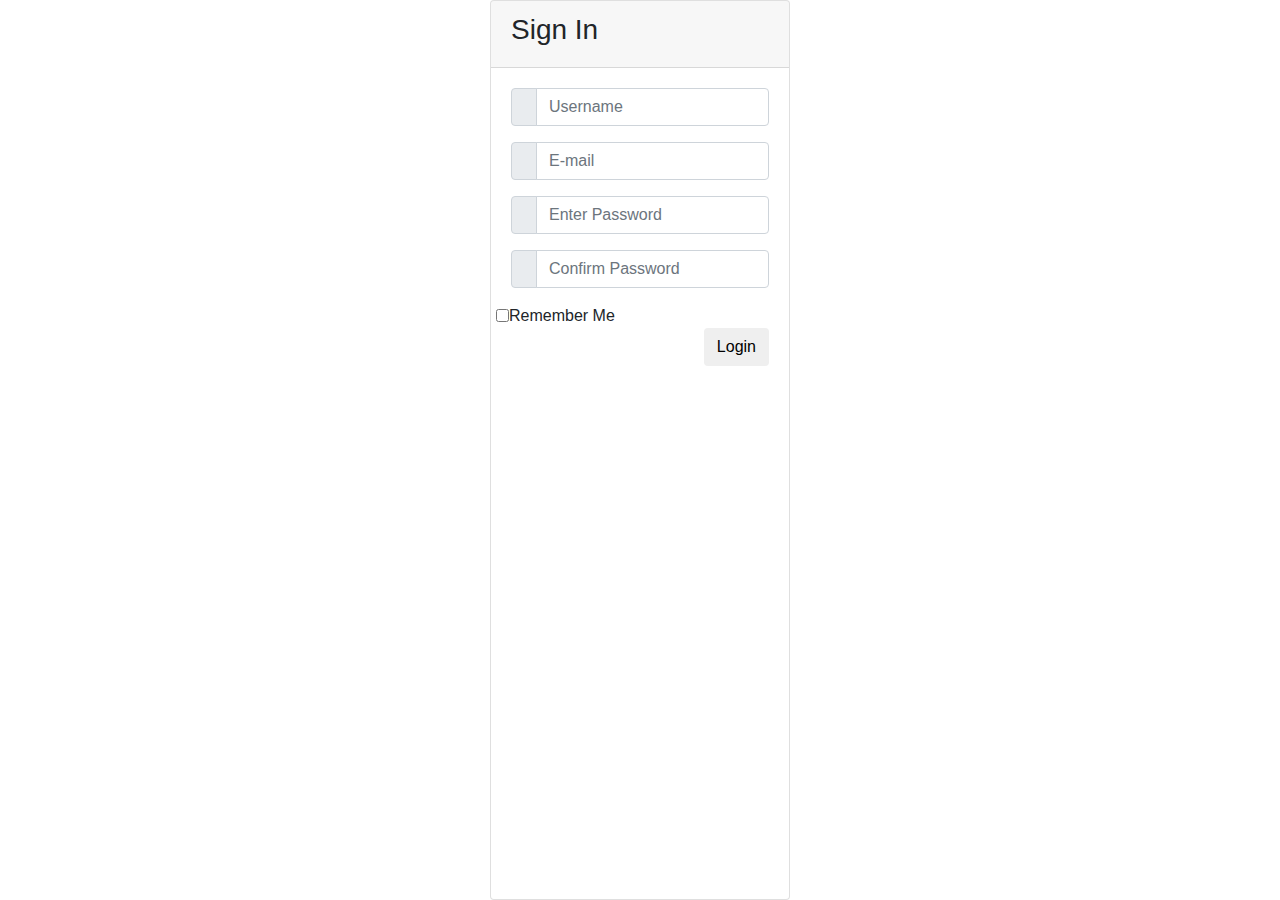
==== public/signup.html @ f98f0544 "Add files via upload" ====
<link href="//maxcdn.bootstrapcdn.com/bootstrap/4.1.1/css/bootstrap.min.css" rel="stylesheet" id="bootstrap-css">
<script src="//maxcdn.bootstrapcdn.com/bootstrap/4.1.1/js/bootstrap.min.js"></script>
<script src="//cdnjs.cloudflare.com/ajax/libs/jquery/3.2.1/jquery.min.js"></script>
<!------ Include the above in your HEAD tag ---------->

<!DOCTYPE html>
<html>
<head>
	<title>Sign Up</title>
   <!--Made with love by Mutiullah Samim -->
   
	<!--Bootsrap 4 CDN-->
	<link rel="stylesheet" href="https://stackpath.bootstrapcdn.com/bootstrap/4.1.3/css/bootstrap.min.css" integrity="sha384-MCw98/SFnGE8fJT3GXwEOngsV7Zt27NXFoaoApmYm81iuXoPkFOJwJ8ERdknLPMO" crossorigin="anonymous">
    
    <!--Fontawesome CDN-->
	<link rel="stylesheet" href="https://use.fontawesome.com/releases/v5.3.1/css/all.css" integrity="sha384-mzrmE5qonljUremFsqc01SB46JvROS7bZs3IO2EmfFsd15uHvIt+Y8vEf7N7fWAU" crossorigin="anonymous">

	<!--Custom styles-->
	<link rel="stylesheet" type="text/css" href="signupstyle.css">
</head>
<body>
<div class="container">
	<div class="d-flex justify-content-center h-100">
		<div class="card">
			<div class="card-header">
				<h3>Sign In</h3>
				<div class="d-flex justify-content-end social_icon">
					<span><i class="fab fa-facebook-square"></i></span>
					<span><i class="fab fa-google-plus-square"></i></span>
					<span><i class="fab fa-twitter-square"></i></span>
				</div>
			</div>
			<div class="card-body">
				<form>
					<div class="input-group form-group">
						<div class="input-group-prepend">
							<span class="input-group-text"><i class="fas fa-user"></i></span>
						</div>
						<input type="text" class="form-control" placeholder="Username">
						
					</div>
                    <div class="input-group form-group">
						<div class="input-group-prepend">
							<span class="input-group-text"><i class="fas fa-user"></i></span>
						</div>
						<input type="text" class="form-control" placeholder="E-mail">
						
					</div>
					<div class="input-group form-group">
						<div class="input-group-prepend">
							<span class="input-group-text"><i class="fas fa-key"></i></span>
						</div>
						<input type="password" class="form-control" placeholder="Enter Password">
					</div>
                    <div class="input-group form-group">
						<div class="input-group-prepend">
							<span class="input-group-text"><i class="fas fa-key"></i></span>
						</div>
						<input type="password" class="form-control" placeholder="Confirm Password">
					</div>
					<div class="row align-items-center remember">
						<input type="checkbox">Remember Me
					</div>
					<div class="form-group">
						<input type="submit" value="Login" class="btn float-right login_btn">
					</div>
				</form>
			</div>
			
		</div>
	</div>
</div>
</body>
</html>
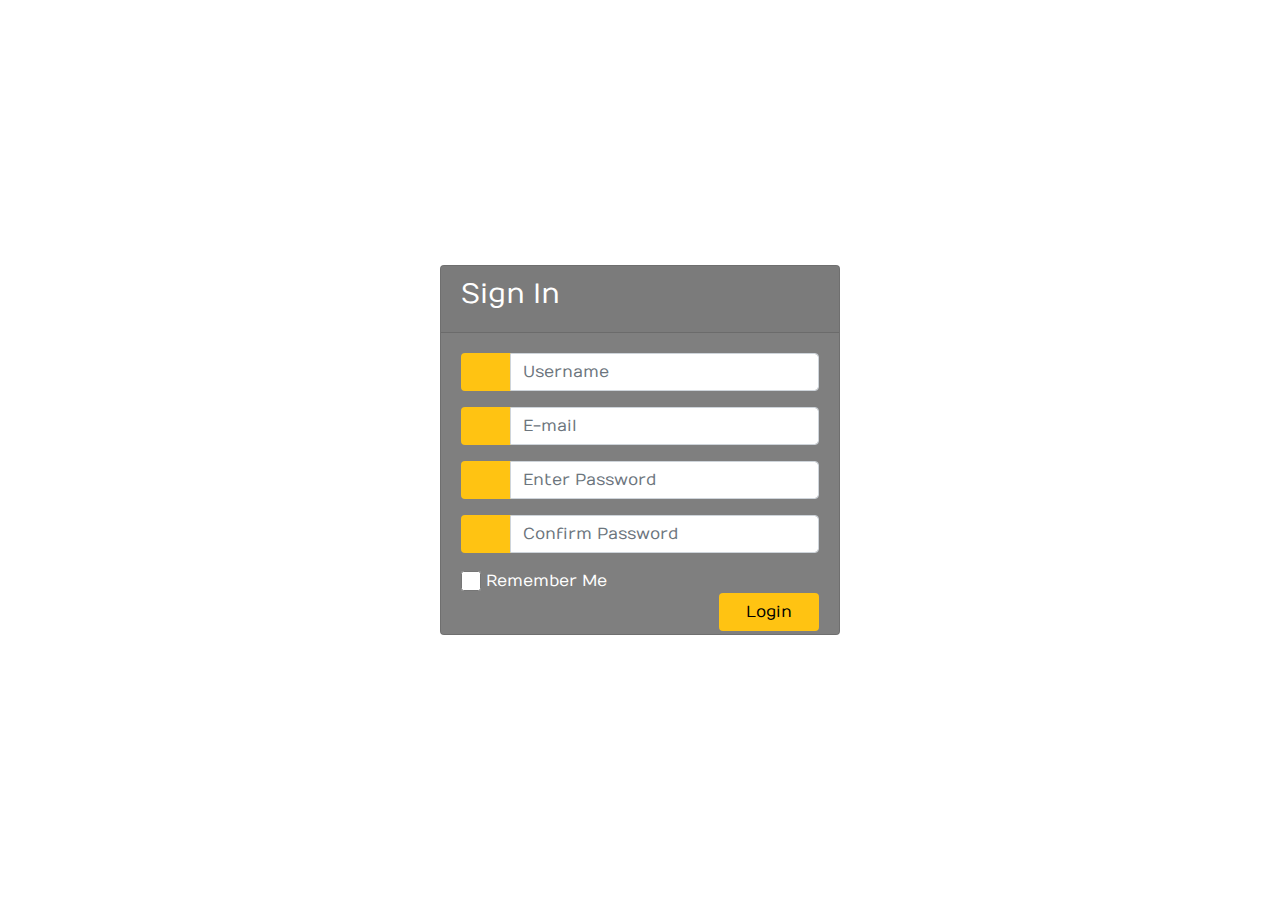
==== commit 375818f0: "Update signup.html" ====
--- a/public/signup.html
+++ b/public/signup.html
@@ -16,7 +16,7 @@
 	<link rel="stylesheet" href="https://use.fontawesome.com/releases/v5.3.1/css/all.css" integrity="sha384-mzrmE5qonljUremFsqc01SB46JvROS7bZs3IO2EmfFsd15uHvIt+Y8vEf7N7fWAU" crossorigin="anonymous">
 
 	<!--Custom styles-->
-	<link rel="stylesheet" type="text/css" href="signupstyle.css">
+	<link rel="stylesheet" type="text/css" href="/css/signupstyle.css">
 </head>
 <body>
 <div class="container">
@@ -71,4 +71,4 @@
 	</div>
 </div>
 </body>
-</html>+</html>
--- a/css/signupstyle.css
+++ b/css/signupstyle.css
@@ -0,0 +1,87 @@
+@import url('https://fonts.googleapis.com/css?family=Numans');
+
+html,body{
+background-image: url('http://getwallpapers.com/wallpaper/full/a/5/d/544750.jpg');
+background-size: cover;
+background-repeat: no-repeat;
+height: 100%;
+font-family: 'Numans', sans-serif;
+}
+
+.container{
+height: 100%;
+align-content: center;
+}
+
+.card{
+height: 370px;
+margin-top: auto;
+margin-bottom: auto;
+width: 400px;
+background-color: rgba(0,0,0,0.5) !important;
+}
+
+.social_icon span{
+font-size: 60px;
+margin-left: 10px;
+color: #FFC312;
+}
+
+.social_icon span:hover{
+color: white;
+cursor: pointer;
+}
+
+.card-header h3{
+color: white;
+}
+
+.social_icon{
+position: absolute;
+right: 20px;
+top: -45px;
+}
+
+.input-group-prepend span{
+width: 50px;
+background-color: #FFC312;
+color: black;
+border:0 !important;
+}
+
+input:focus{
+outline: 0 0 0 0  !important;
+box-shadow: 0 0 0 0 !important;
+
+}
+
+.remember{
+color: white;
+}
+
+.remember input
+{
+width: 20px;
+height: 20px;
+margin-left: 15px;
+margin-right: 5px;
+}
+
+.login_btn{
+color: black;
+background-color: #FFC312;
+width: 100px;
+}
+
+.login_btn:hover{
+color: black;
+background-color: white;
+}
+
+.links{
+color: white;
+}
+
+.links a{
+margin-left: 4px;
+}
